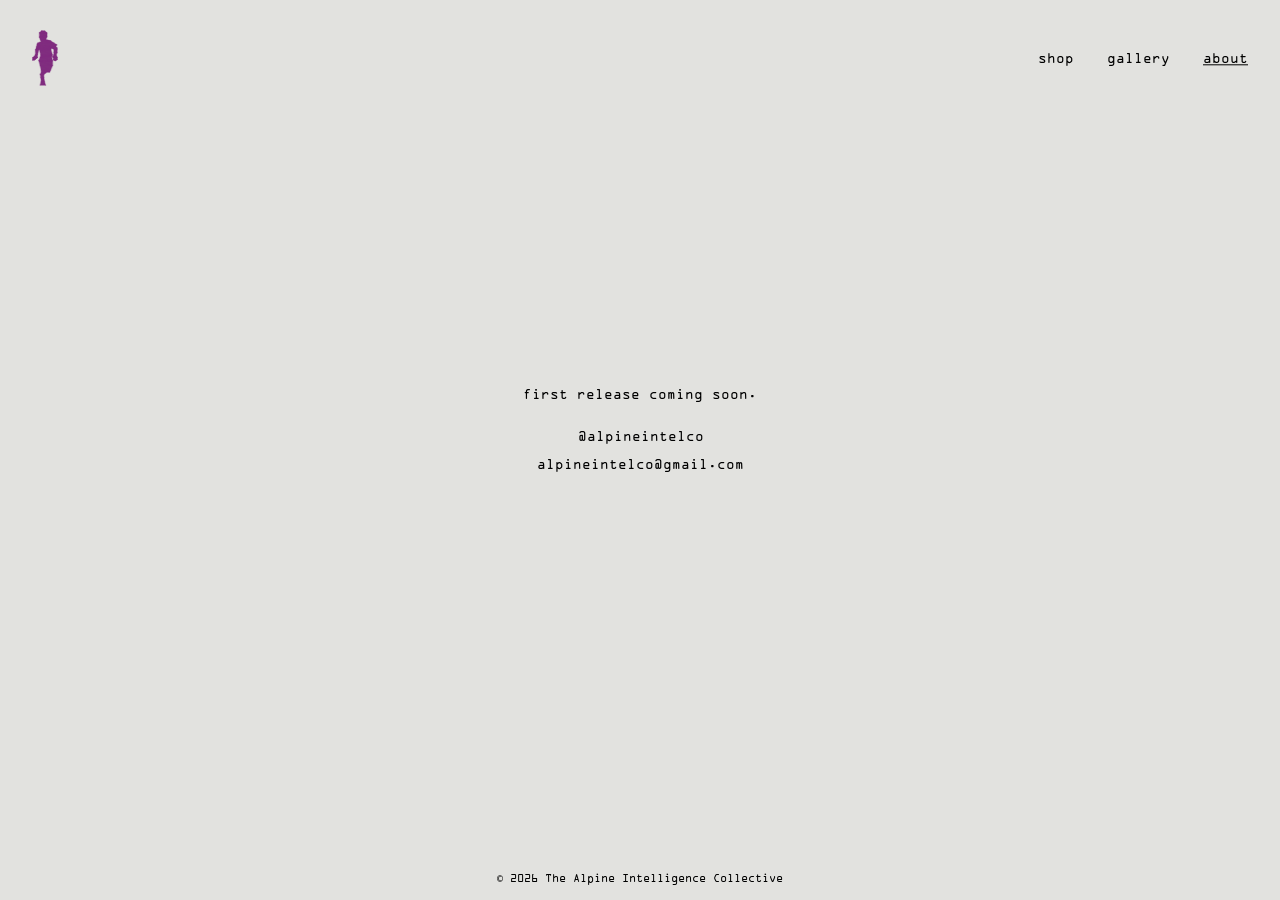
==== about.html @ cccc2130 "Launch The Alpine Intelligence Collective site Co-Authored-By: Claude Opus 5.5 <noreply@anthropic.co" ====
<!doctype html>
<html lang="en">
<head>
  <meta charset="utf-8">
  <meta name="viewport" content="width=device-width, initial-scale=1">
  <title>About · The Alpine Intelligence Collective</title>
  <meta name="description" content="About The Alpine Intelligence Collective">
  <link rel="stylesheet" href="assets/css/style.css">
</head>
<body class="page">
  <a class="logo" href="index.html"><img src="assets/images/logo-purple.svg" alt="The Alpine Intelligence Collective, home"></a>
  <nav class="nav">
    <a href="shop.html">shop</a>
    <a href="gallery.html">gallery</a>
    <a href="about.html" aria-current="page">about</a>
  </nav>
  <main>
    <div class="text">
      <p>first release coming soon.</p>
    </div>
    <div class="contact">
      <a class="link" href="https://www.instagram.com/alpineintelco/" target="_blank" rel="noopener">@alpineintelco</a>
      <a class="link" href="mailto:alpineintelco@gmail.com">alpineintelco@gmail.com</a>
    </div>
  </main>
  <footer>&copy; 2026 The Alpine Intelligence Collective</footer>
</body>
</html>
---- assets/css/style.css ----
@font-face {
  font-family: "OCR-A";
  src: url("../fonts/OCRA.otf") format("opentype");
  font-display: swap;
}

:root {
  --ink: #ffffff;
  --hover-ink: #000000;
  --accent: #802e7f;
  --bg: #0b0b0d;
  --shade: rgba(0, 0, 0, 0.35);
  --top: 30px;
  --side: 32px;
  --logo-h: 56px;
}

* {
  box-sizing: border-box;
  margin: 0;
  padding: 0;
}

html,
body {
  height: 100%;
}

body {
  height: 100dvh;
  display: flex;
  flex-direction: column;
  align-items: center;
  font-family: "OCR-A", monospace;
  font-size: 16px;
  line-height: 1.2;
  color: var(--ink);
  background: linear-gradient(180deg, var(--bg), #1a1420);
}

.home {
  background: linear-gradient(var(--shade), var(--shade)), url("../images/bg.jpg") center / cover no-repeat, var(--bg);
}

.page {
  --ink: #000000;
  --hover-ink: #ffffff;
  background: #e2e2df;
}

a {
  color: inherit;
  text-decoration: none;
}

.logo {
  position: absolute;
  top: var(--top);
  left: var(--side);
}

.logo img {
  display: block;
  height: var(--logo-h);
  width: auto;
}

.nav {
  display: flex;
  flex-direction: column;
  align-items: center;
  justify-content: center;
  flex: 1;
  gap: 20px;
  font-size: 12px;
}

.page .nav {
  position: absolute;
  top: calc(var(--top) + var(--logo-h) / 2);
  right: var(--side);
  translate: 0 -50%;
  flex-direction: row;
  gap: 32px;
}

.nav a {
  padding: 1px 0 0 1px;
  transition: transform 0.3s;
}

@view-transition {
  navigation: auto;
}

::view-transition-old(root),
::view-transition-new(root) {
  animation-duration: 0.2s;
}

@media (prefers-reduced-motion: reduce) {
  ::view-transition-old(root),
  ::view-transition-new(root) {
    animation: none;
  }
}

.nav a[aria-current="page"] {
  text-decoration: underline;
}

.contact {
  display: flex;
  flex-direction: column;
  align-items: center;
  gap: 12px;
}

.link {
  padding: 1px 0 0 1px;
  font-size: 12px;
  transition: transform 0.3s;
}

.nav a:hover,
.nav a:focus-visible,
.link:hover,
.link:focus-visible {
  outline: none;
  color: var(--hover-ink);
  transform: scale(1.1);
  background-image: linear-gradient(to right, transparent 50%, var(--accent) 50%);
  background-size: 200%;
  animation: highlight 0.4s forwards;
}

@keyframes highlight {
  from {
    background-position: 0;
  }
  to {
    background-position: -100%;
  }
}

main {
  flex: 1;
  min-height: 0;
  overflow: hidden;
  display: flex;
  flex-direction: column;
  align-items: center;
  justify-content: center;
  gap: 24px;
  width: 100%;
  padding: 0 16px;
  text-align: center;
}

.photos-wrap {
  flex: 1;
  width: 100%;
  min-height: 0;
  display: flex;
  align-items: center;
  justify-content: center;
  padding: calc(var(--top) + var(--logo-h) + 24px) var(--side) 8px;
  container-type: size;
}

.photos {
  --cols: var(--cd);
  --rows: var(--rd);
  --gap: 12px;
  display: grid;
  grid-template-columns: repeat(var(--cols), 1fr);
  gap: var(--gap);
  width: min(100cqw, (100cqh - (var(--rows) - 1) * var(--gap)) * var(--cols) * 4 / (var(--rows) * 3) + (var(--cols) - 1) * var(--gap));
}

.photos img {
  display: block;
  width: 100%;
  aspect-ratio: 4 / 3;
  object-fit: cover;
}

.text {
  display: flex;
  flex-direction: column;
  gap: 16px;
  max-width: 420px;
  font-size: 12px;
  line-height: 1.6;
}

footer {
  padding: 16px;
  font-size: 10px;
}

@media (max-width: 749px) {
  body {
    font-size: 12px;
  }

  :root {
    --top: 22px;
    --side: 20px;
    --logo-h: 44px;
  }

  .page .nav {
    gap: 24px;
  }

  .photos {
    --cols: var(--cm);
    --rows: var(--rm);
    --gap: 8px;
  }
}
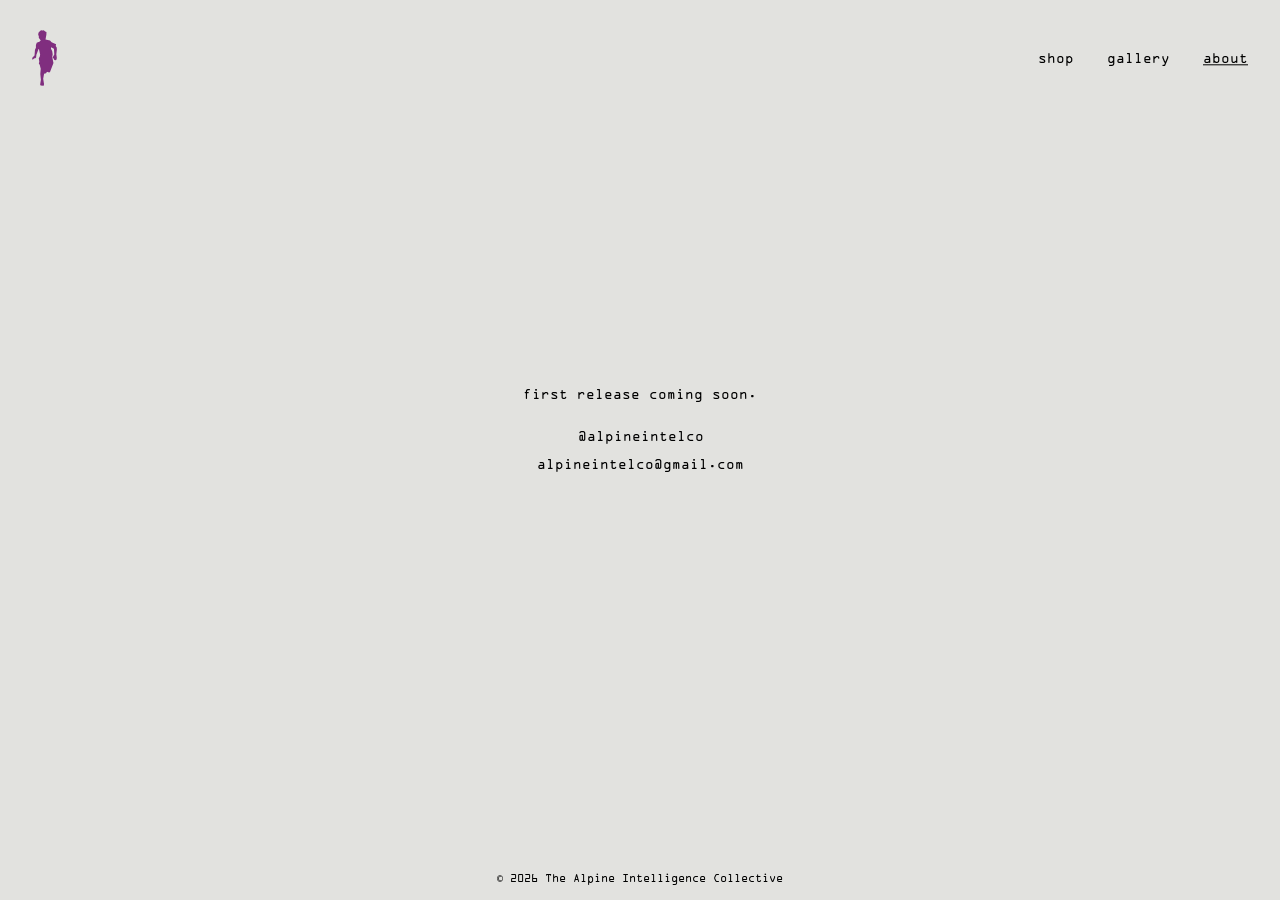
==== commit c83faa2c: "New logo, favicon and cleaned-up home background" ====
--- a/about.html
+++ b/about.html
@@ -5,6 +5,9 @@
   <meta name="viewport" content="width=device-width, initial-scale=1">
   <title>About · The Alpine Intelligence Collective</title>
   <meta name="description" content="About The Alpine Intelligence Collective">
+  <link rel="icon" href="assets/images/favicon.svg" type="image/svg+xml">
+  <link rel="icon" href="assets/images/favicon-32.png" type="image/png" sizes="32x32">
+  <link rel="apple-touch-icon" href="assets/images/apple-touch-icon.png">
   <link rel="stylesheet" href="assets/css/style.css">
 </head>
 <body class="page">
